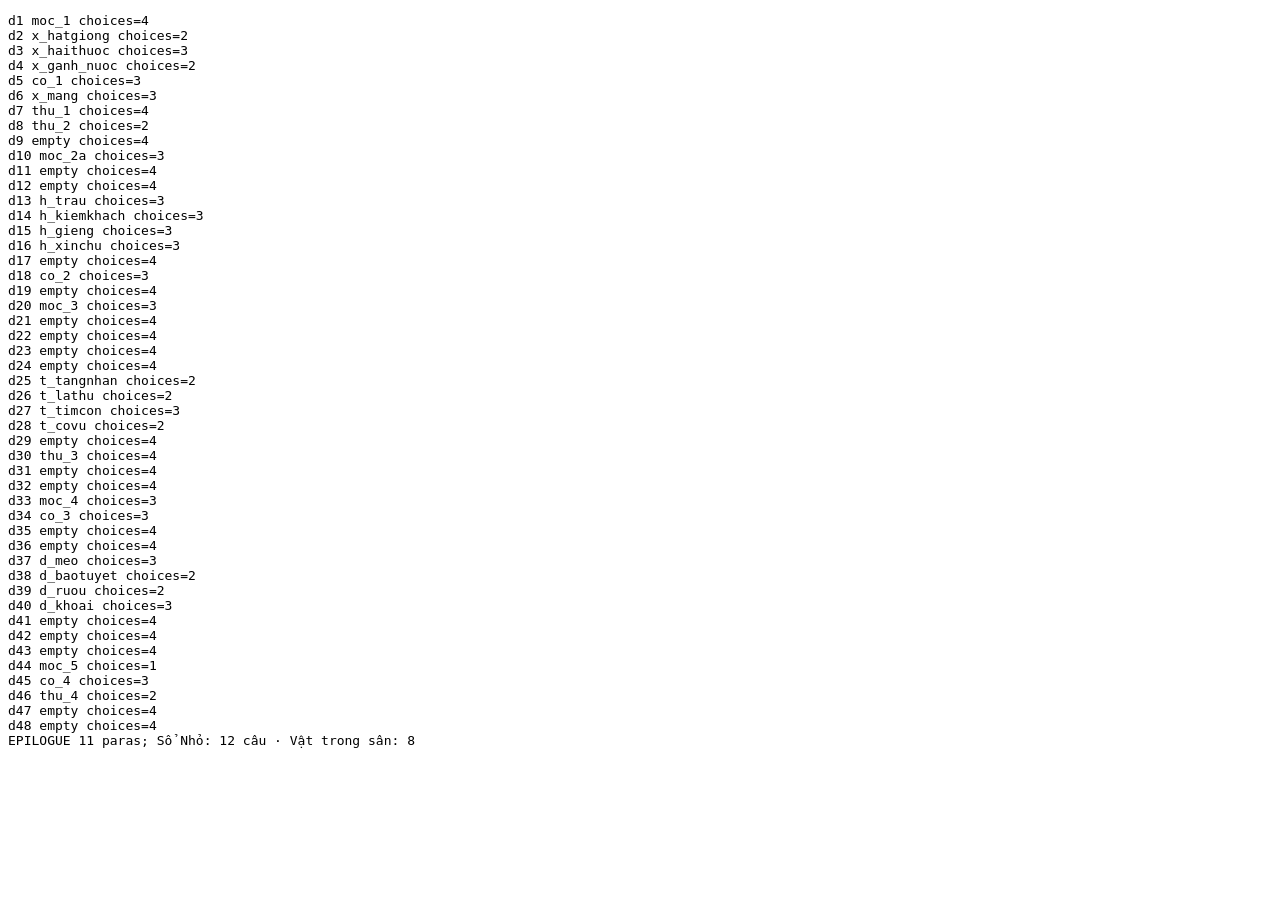
==== test/_smoke.html @ 0fc012a1 "v2 M0: vendor Ninja Adventure assets (CC0), extract core.js, sim on real core, SPEC for pixel courty" ====
<!DOCTYPE html><html><head><meta charset="UTF-8"></head><body>
<pre id="out"></pre>
<script src="../data/arcs.js"></script><script src="../data/events.js"></script><script src="../data/quotes.js"></script><script src="../data/epilogue.js"></script><script src="../core.js"></script>
<script>
const C = createCore({ ARCS, ARC_STARTS, SEASON_EVENTS, EMPTY_DAY, QUOTES, ITEMS, YARD_LINES, EPILOGUE });
const S = C.newState(); const log = [];
for (; S.day <= C.TOTAL_DAYS; S.day++) {
  const t = C.resolveNode(S, C.pickToday(S));
  const vis = C.visibleChoices(S, t.node);
  log.push(`d${S.day} ${t.id} choices=${vis.length}`);
  C.applyChoice(S, vis[0]);
}
log.push('EPILOGUE ' + C.epilogueParas(S).length + ' paras; ' + C.statsLine(S));
document.getElementById('out').textContent = log.join('\n');
</script></body></html>
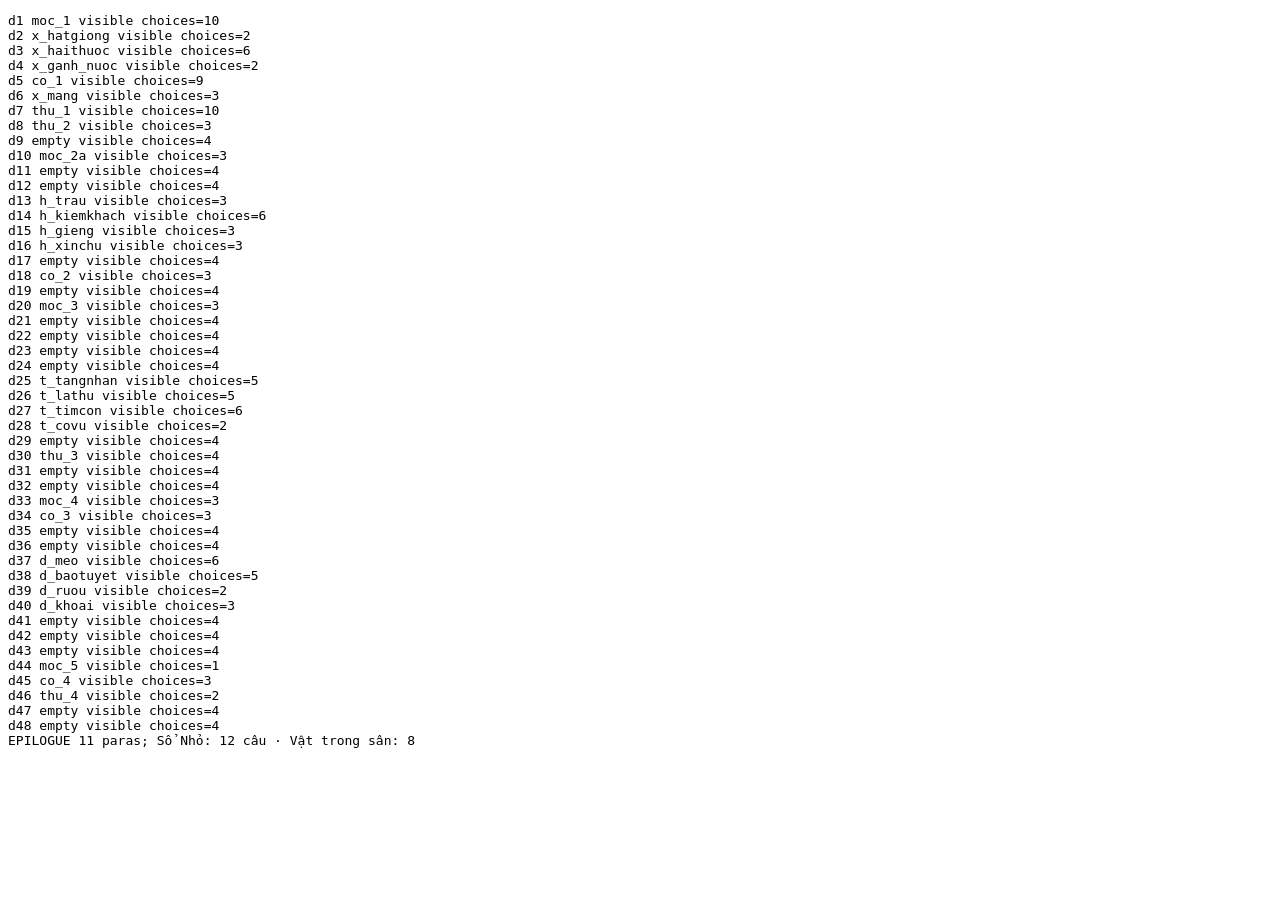
==== commit 92c272a4: "fix audit drift and accessibility" ====
--- a/test/_smoke.html
+++ b/test/_smoke.html
@@ -6,9 +6,17 @@
 const S = C.newState(); const log = [];
 for (; S.day <= C.TOTAL_DAYS; S.day++) {
   const t = C.resolveNode(S, C.pickToday(S));
-  const vis = C.visibleChoices(S, t.node);
-  log.push(`d${S.day} ${t.id} choices=${vis.length}`);
-  C.applyChoice(S, vis[0]);
+  S.beat = 0;
+  let choices = 0;
+  for (;;) {
+    const vis = C.visibleChoices(S, t.node);
+    choices += vis.length;
+    if (!vis.length) throw new Error(`d${S.day} ${t.id}: no visible choice at beat ${S.beat}`);
+    C.applyChoice(S, vis[0]);
+    if (C.isFinalBeat(t.node, S)) break;
+    S.beat += 1;
+  }
+  log.push(`d${S.day} ${t.id} visible choices=${choices}`);
 }
 log.push('EPILOGUE ' + C.epilogueParas(S).length + ' paras; ' + C.statsLine(S));
 document.getElementById('out').textContent = log.join('\n');
